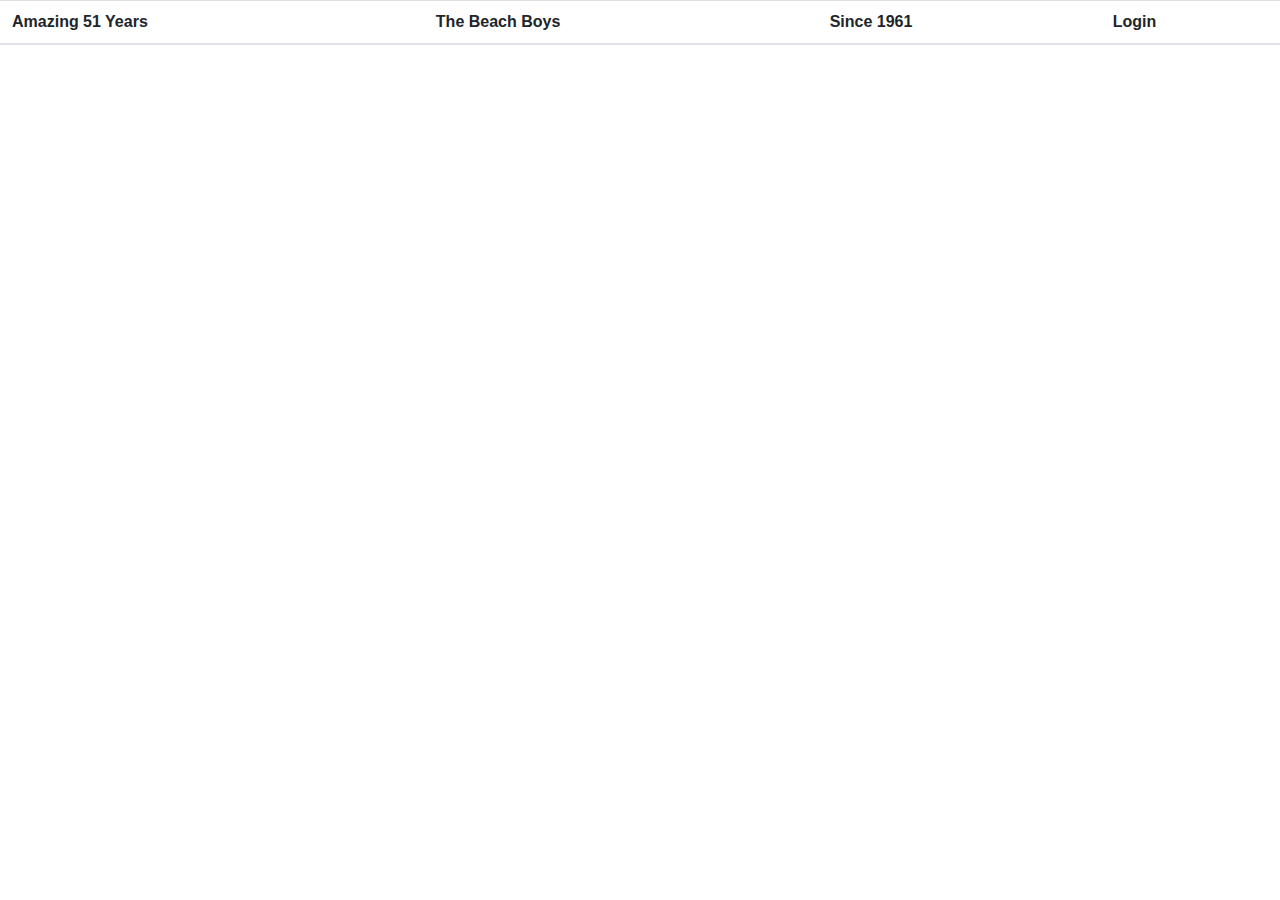
==== assets/indext.html @ c1a16be6 "my first project" ====
<!DOCTYPE <!DOCTYPE html>
<html lang="en">
    <head>
        <link rel="stylesheet" href="assets/css/style.css" type="text/css" />
        <link rel="stylesheet" href="https://maxcdn.bootstrapcdn.com/bootstrap/4.0.0/css/bootstrap.min.css" type="text/css"/>
        <link href="//maxcdn.bootstrapcdn.com/font-awesome/4.7.0/css/font-awesome.min.css" rel="stylesheet" type="text/css"/>
    </head>
    <body>
        <header>
            <table class="table">
            <thead>
            <tr>
            <th scope="col">Amazing 51 Years</th>
            <th scope="col">The Beach Boys</th>
            <th scope="col">Since 1961</th>
            <th scope="col">Login</th>
            </tr>
            </thead>
            </header>
        
    </body>
</html>
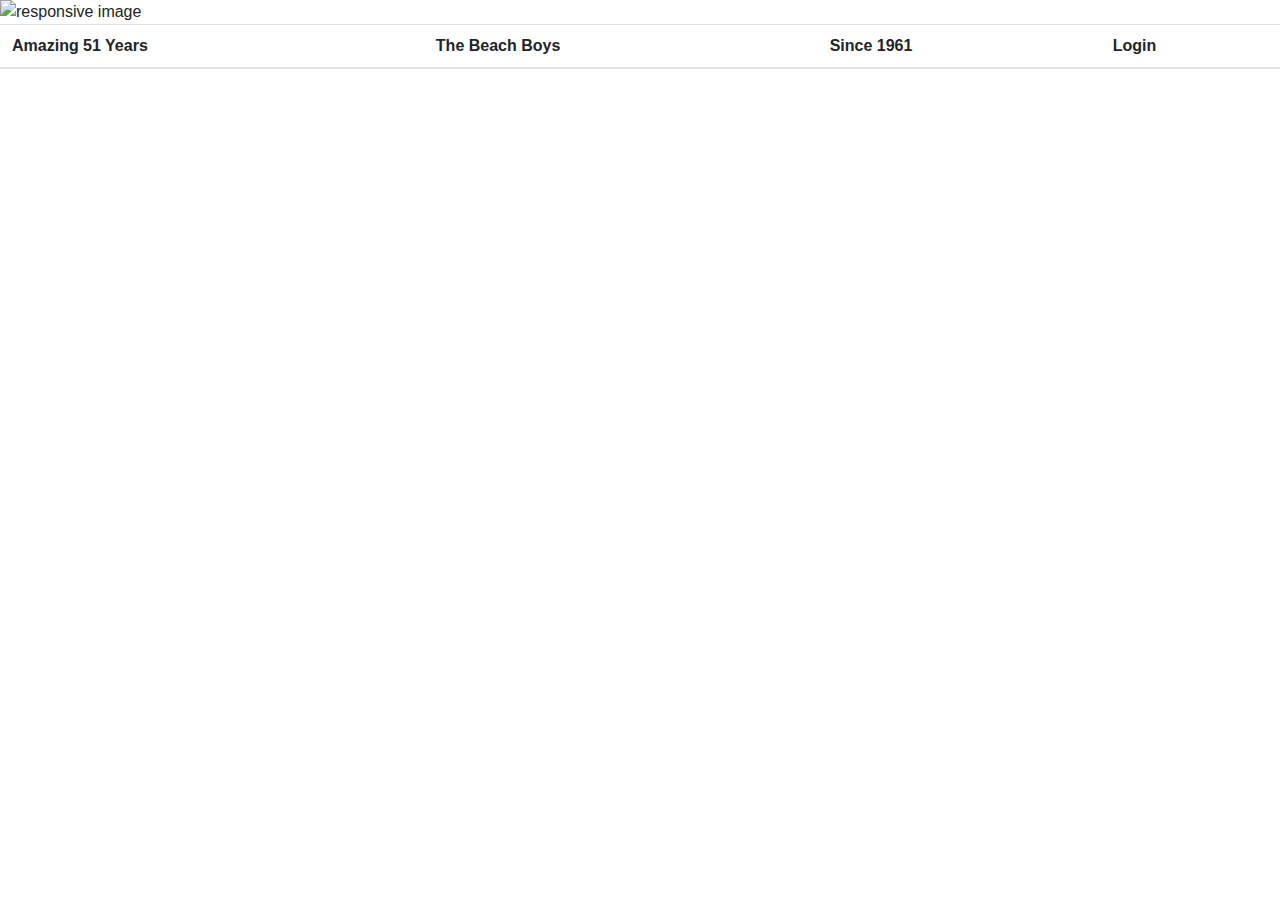
==== commit db240bf9: "my first project" ====
--- a/assets/indext.html
+++ b/assets/indext.html
@@ -7,15 +7,23 @@
     </head>
     <body>
         <header>
-            <table class="table">
+            
+            
+   
+            <table class="table table-image">
             <thead>
+                <a image>
+             <img src="https://scontent-lht6-1.xx.fbcdn.net/v/t1.0-9/15873191_10154909341409140_2294103320720825473_n.jpg?_nc_cat=0&oh=d5ac258c23cb647418a7816f7d7328dc&oe=5B5D3035" class="img-fluid" alt="responsive image"></img>   
             <tr>
             <th scope="col">Amazing 51 Years</th>
             <th scope="col">The Beach Boys</th>
             <th scope="col">Since 1961</th>
             <th scope="col">Login</th>
             </tr>
+            </a>
             </thead>
+            </table>
+            
             </header>
         
     </body>
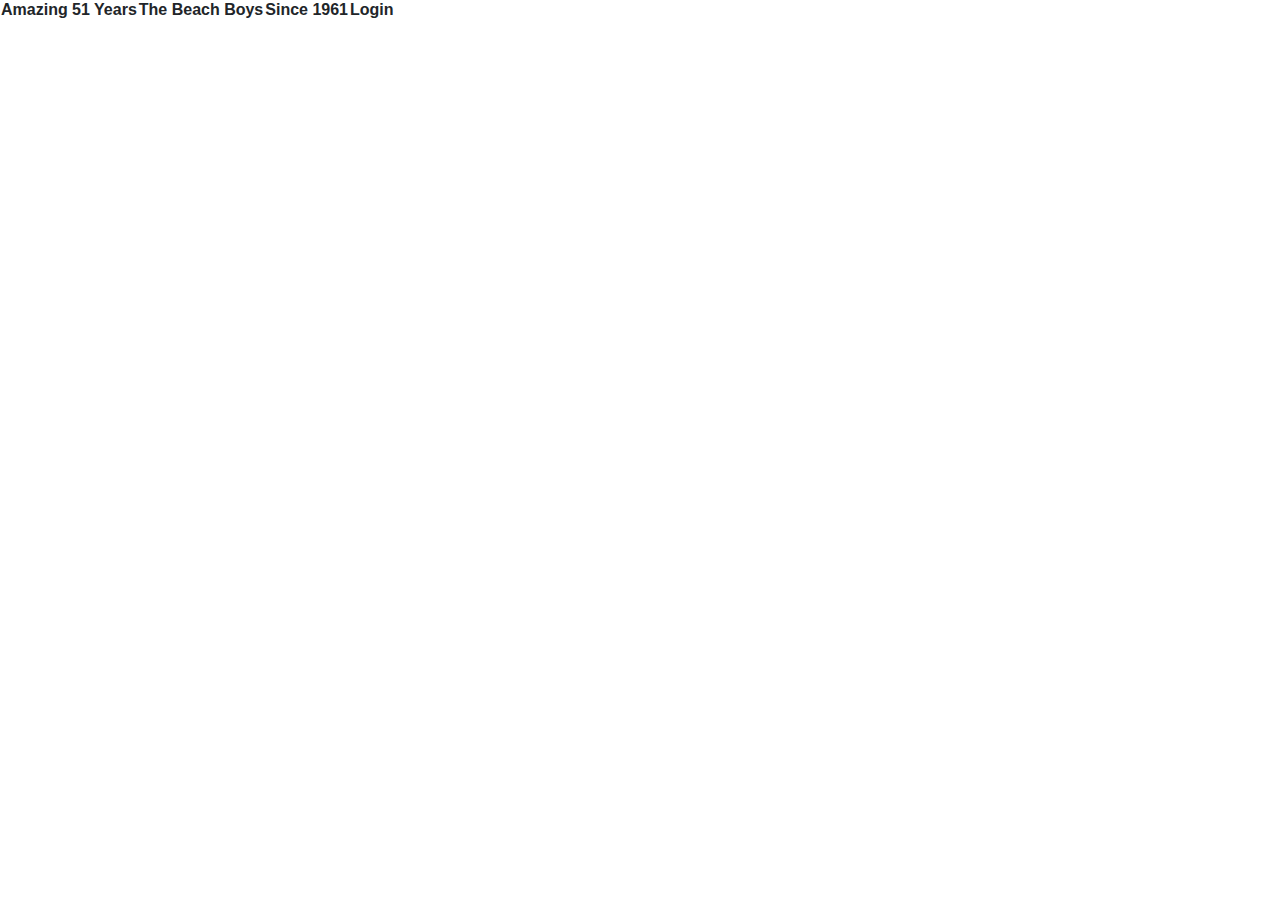
==== commit 255942b1: "my first project" ====
--- a/assets/indext.html
+++ b/assets/indext.html
@@ -7,20 +7,17 @@
     </head>
     <body>
         <header>
-            
-            
    
-            <table class="table table-image">
-            <thead>
-                <a image>
-             <img src="https://scontent-lht6-1.xx.fbcdn.net/v/t1.0-9/15873191_10154909341409140_2294103320720825473_n.jpg?_nc_cat=0&oh=d5ac258c23cb647418a7816f7d7328dc&oe=5B5D3035" class="img-fluid" alt="responsive image"></img>   
+            <table>
+            <thead style="background:url("https://scontent-lht6-1.xx.fbcdn.net/v/t1.0-9/15873191_10154909341409140_2294103320720825473_n.jpg?_nc_cat=0&oh=d5ac258c23cb647418a7816f7d7328dc&oe=5B5D3035) background-size:100% 20%">
+                
             <tr>
             <th scope="col">Amazing 51 Years</th>
             <th scope="col">The Beach Boys</th>
             <th scope="col">Since 1961</th>
             <th scope="col">Login</th>
             </tr>
-            </a>
+            
             </thead>
             </table>
             
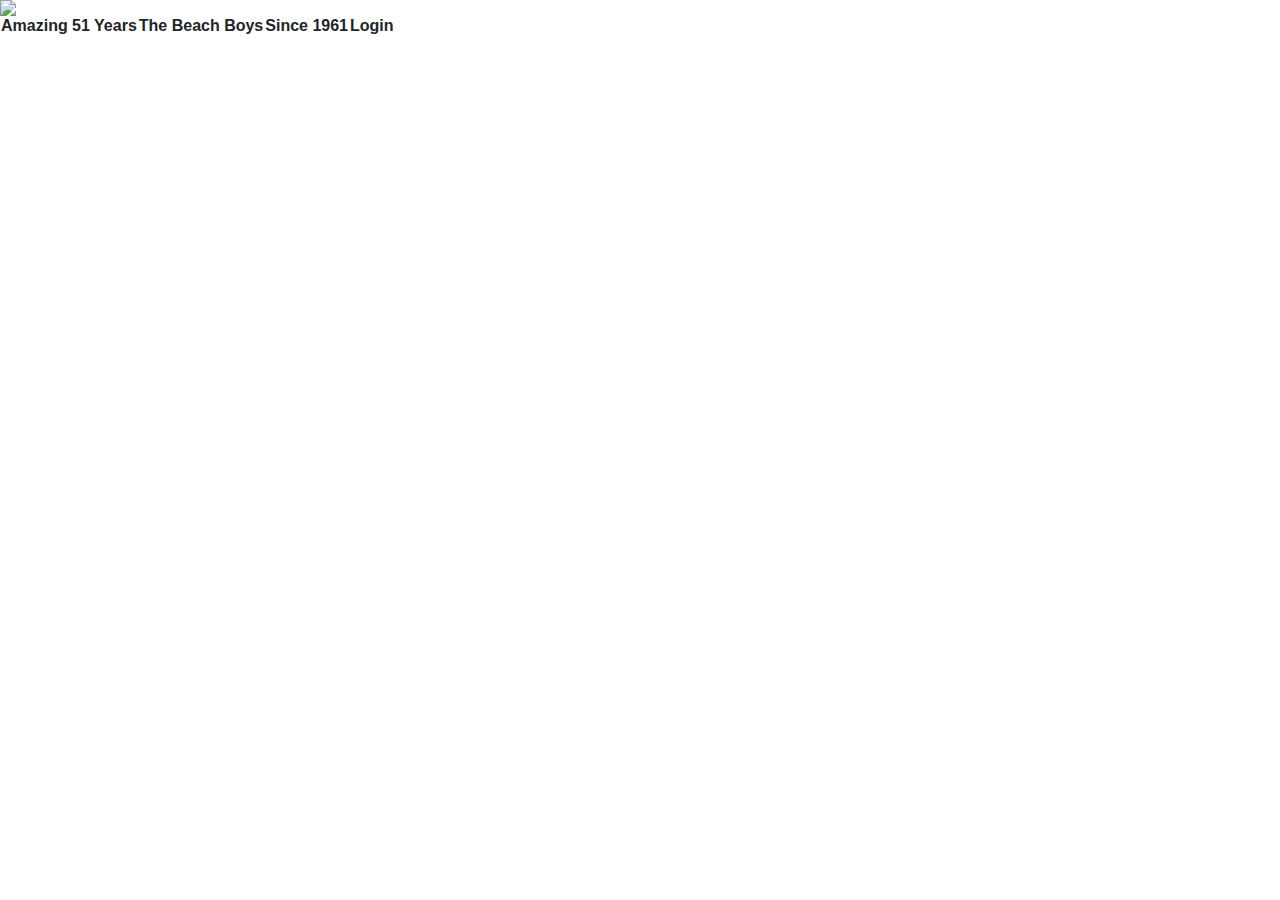
==== commit ff8516bc: "my first project" ====
--- a/assets/indext.html
+++ b/assets/indext.html
@@ -4,13 +4,13 @@
         <link rel="stylesheet" href="assets/css/style.css" type="text/css" />
         <link rel="stylesheet" href="https://maxcdn.bootstrapcdn.com/bootstrap/4.0.0/css/bootstrap.min.css" type="text/css"/>
         <link href="//maxcdn.bootstrapcdn.com/font-awesome/4.7.0/css/font-awesome.min.css" rel="stylesheet" type="text/css"/>
+    
     </head>
     <body>
-        <header>
-   
-            <table>
-            <thead style="background:url("https://scontent-lht6-1.xx.fbcdn.net/v/t1.0-9/15873191_10154909341409140_2294103320720825473_n.jpg?_nc_cat=0&oh=d5ac258c23cb647418a7816f7d7328dc&oe=5B5D3035) background-size:100% 20%">
-                
+        <header background="images">
+        <img src="https://images2.onionstatic.com/clickhole/891/16x9/1200.jpg"/>
+            <table class="hover">
+            <thead>
             <tr>
             <th scope="col">Amazing 51 Years</th>
             <th scope="col">The Beach Boys</th>
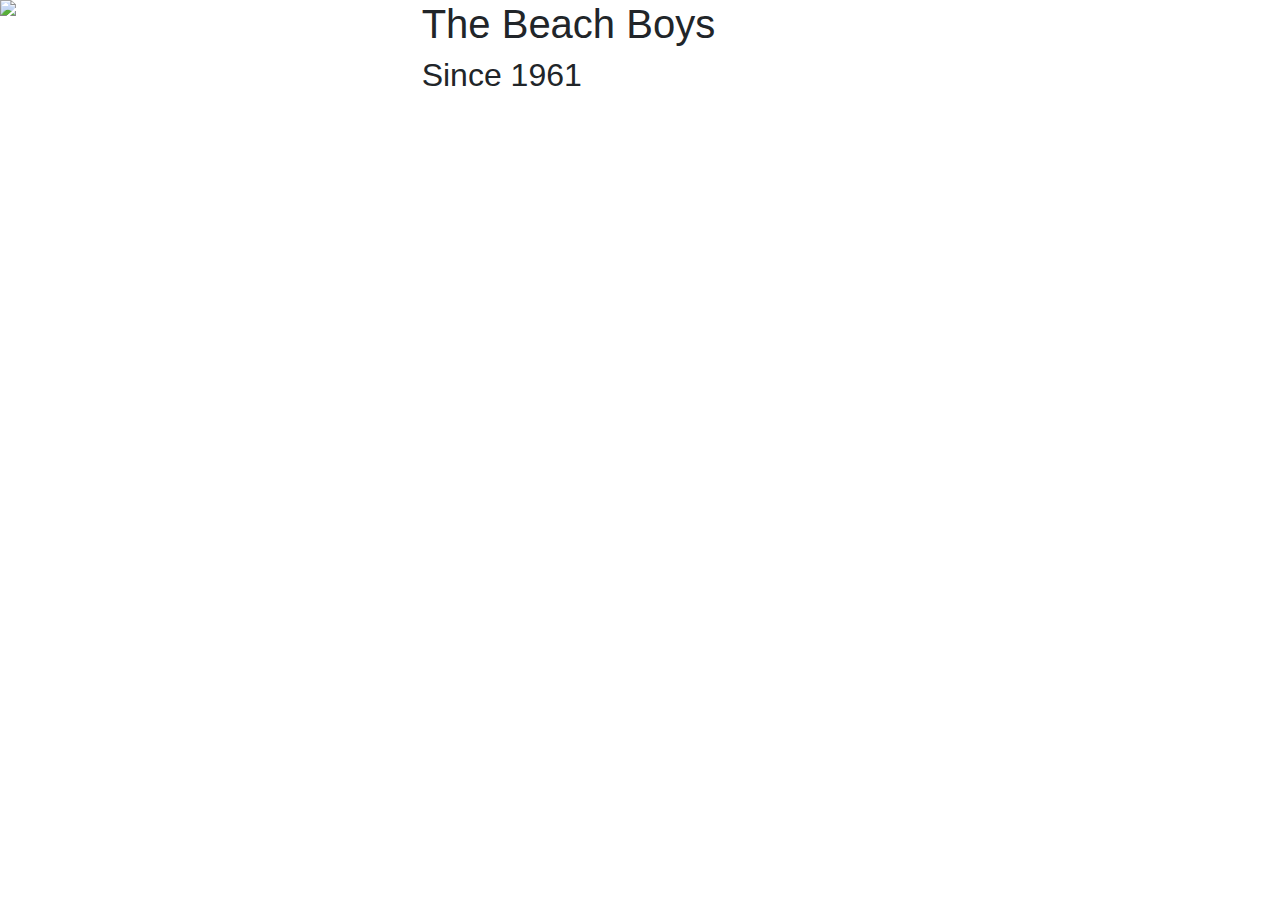
==== commit d2d0378c: "initial" ====
--- a/assets/indext.html
+++ b/assets/indext.html
@@ -3,25 +3,24 @@
     <head>
         <link rel="stylesheet" href="assets/css/style.css" type="text/css" />
         <link rel="stylesheet" href="https://maxcdn.bootstrapcdn.com/bootstrap/4.0.0/css/bootstrap.min.css" type="text/css"/>
-        <link href="//maxcdn.bootstrapcdn.com/font-awesome/4.7.0/css/font-awesome.min.css" rel="stylesheet" type="text/css"/>
+        <link rel="stylesheet" href="//maxcdn.bootstrapcdn.com/font-awesome/4.7.0/css/font-awesome.min.css" type="text/css"/>
     
     </head>
     <body>
-        <header background="images">
-        <img src="https://images2.onionstatic.com/clickhole/891/16x9/1200.jpg"/>
-            <table class="hover">
-            <thead>
-            <tr>
-            <th scope="col">Amazing 51 Years</th>
-            <th scope="col">The Beach Boys</th>
-            <th scope="col">Since 1961</th>
-            <th scope="col">Login</th>
-            </tr>
-            
-            </thead>
-            </table>
-            
-            </header>
+        <hearder>
+            <div class="row">
+                <a href="indext.html"></a>
+                <div class="col-md-4 logo">
+                   <img src="http://www.abc.net.au/news/image/3737848-1x1-940x940.jpg"></img> 
+                </div>    
+                
+                <div class="col-md-8">
+                    <div class="row bg-color-none-title">
+                        <div class="heading">
+                            <h1 class="name">The Beach Boys</h1>
+                            <h2 class="title">Since 1961</h2>
+                        </div>
+                        </header>
         
     </body>
 </html>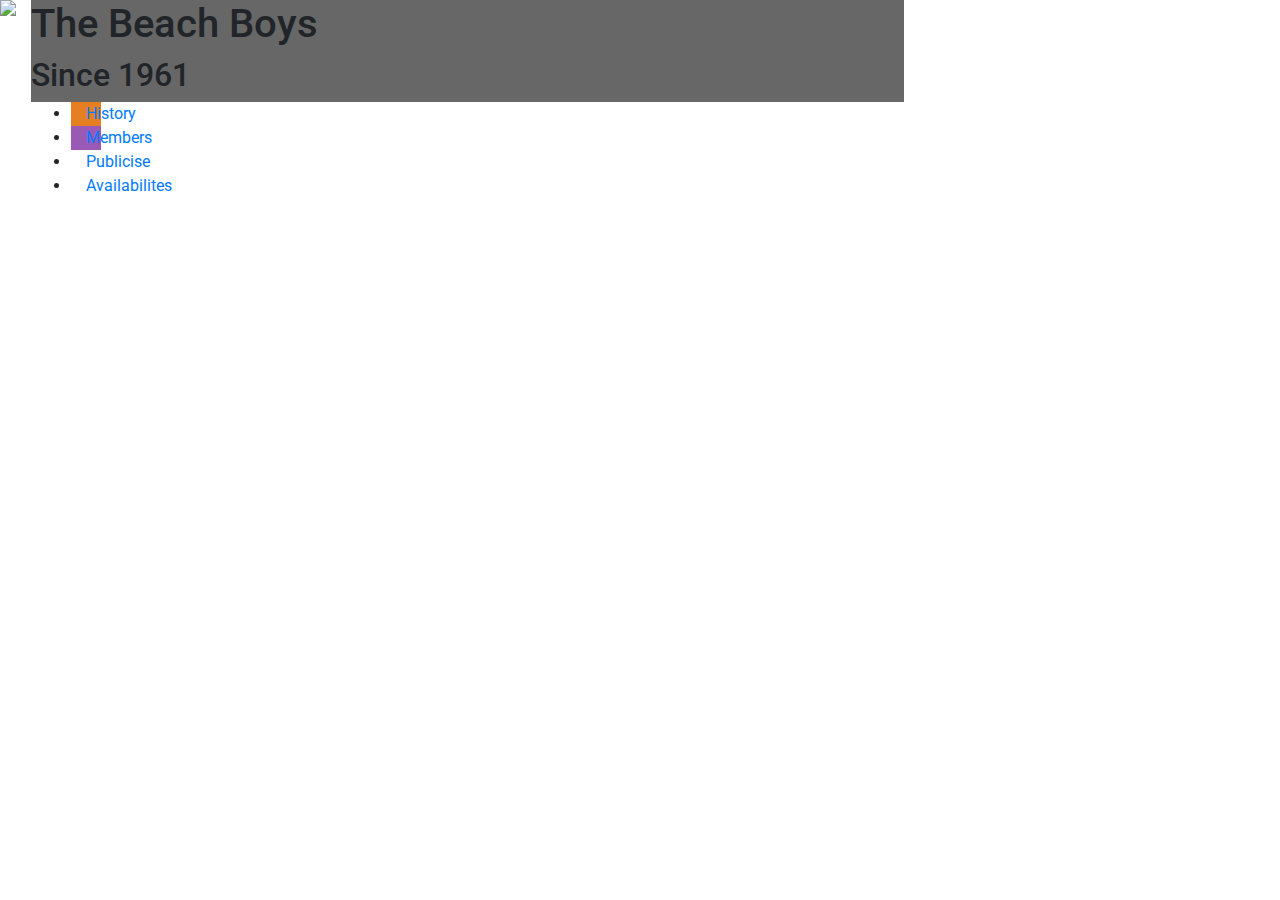
==== commit 988f601a: "initial commit" ====
--- a/assets/indext.html
+++ b/assets/indext.html
@@ -1,26 +1,54 @@
 <!DOCTYPE <!DOCTYPE html>
 <html lang="en">
     <head>
-        <link rel="stylesheet" href="assets/css/style.css" type="text/css" />
+        <link rel="stylesheet" href="../assets/css/style.css" type="text/css" />
         <link rel="stylesheet" href="https://maxcdn.bootstrapcdn.com/bootstrap/4.0.0/css/bootstrap.min.css" type="text/css"/>
-        <link rel="stylesheet" href="//maxcdn.bootstrapcdn.com/font-awesome/4.7.0/css/font-awesome.min.css" type="text/css"/>
+        <link rel="stylesheet" href="https://maxcdn.bootstrapcdn.com/font-awesome/4.7.0/css/font-awesome.min.css" type="text/css"/>
     
     </head>
     <body>
-        <hearder>
+        <header>
             <div class="row">
-                <a href="indext.html"></a>
+                <a href="assets/indext.html">
                 <div class="col-md-4 logo">
-                   <img src="http://www.abc.net.au/news/image/3737848-1x1-940x940.jpg"></img> 
+                   <img src="http://www.airdave.it/foto/101.jpg">
                 </div>    
-                
+                </a>
                 <div class="col-md-8">
                     <div class="row bg-color-none-title">
                         <div class="heading">
                             <h1 class="name">The Beach Boys</h1>
-                            <h2 class="title">Since 1961</h2>
+                            <h2 class="sub-name">Since 1961</h2>
                         </div>
-                        </header>
+                    </div>
+                    
+                
+                <div class="row">
+                   <ul class="list-inline-clearfix">
+                     <li class="col-xs-6 col-sm-3 ul-menu-color-history">
+                        <a href="8"><span>History</span></a> 
+                     </li>
+                     <li class="col-xs-6 col-sm-3 ul-menu-color-members">
+                        <a href="8"><span>Members</span></a> 
+                     </li>
+                     <li class="col-xs-6 col-sm-3 ul-menu-color-publicise">
+                        <a href="8"><span>Publicise</span></a> 
+                     </li>
+                     <li class="col-xs-6 col-sm-3 ul-menu-color-availabilities">
+                        <a href="8"><span>Availabilites</span></a> 
+                     </li>
+                   </ul> 
+                </div>
+                </div>
+            </div>
+        </header>
+        <section>
+        
+        </section>
+        <footer>
+        
+    
+        </footer>
         
     </body>
 </html>--- a/assets/css/style.css
+++ b/assets/css/style.css
@@ -0,0 +1,58 @@
+@import url('https://fonts.googleapis.com/css?family=Roboto:100,200,300,400,500,600,700|Exo:100,200,300,400,500,600,700');
+
+/*...........................................colors*/
+
+.bg-color-none-title {
+    background-color: #676767;
+}
+
+.ul-menu-color-history {
+    background-color: #e67e22;
+}
+
+.ul-menu-color-members {
+    background-color: #9b59b6;
+
+.ul-menu-color-publicise {
+    background-color: #3498db;
+}
+
+.ul-menu-color-avalibilities {
+    background-color: #525252;
+}
+
+/*............................................headings*/
+header {
+    margin:0;
+}
+.heading {
+    margin-left: 50px;
+}
+
+.logo {
+    background-position: center;
+    background-repeat: no-repeat;
+    background-size: cover;
+    min-height: 360px;
+    transition: all .5s ease-in-out;
+    -moz-transition: all .5s ease-in-out;
+    -webkit-transition: all .5s ease-in-out;
+}
+
+.name {
+    font-family: "Exo", sans-serif;
+    font-weight: 100;
+    font-size: 46px;
+    margin-top: 50px;
+    color: #ffffff;
+}
+.sub-name {
+    font-family: "Roboto", sans-serif;
+    font-weight: 200;
+    font-size: 28px;
+    margin-top: 20px;
+    margin-bottom: 90px;
+    color: #ffffff;
+}
+
+
